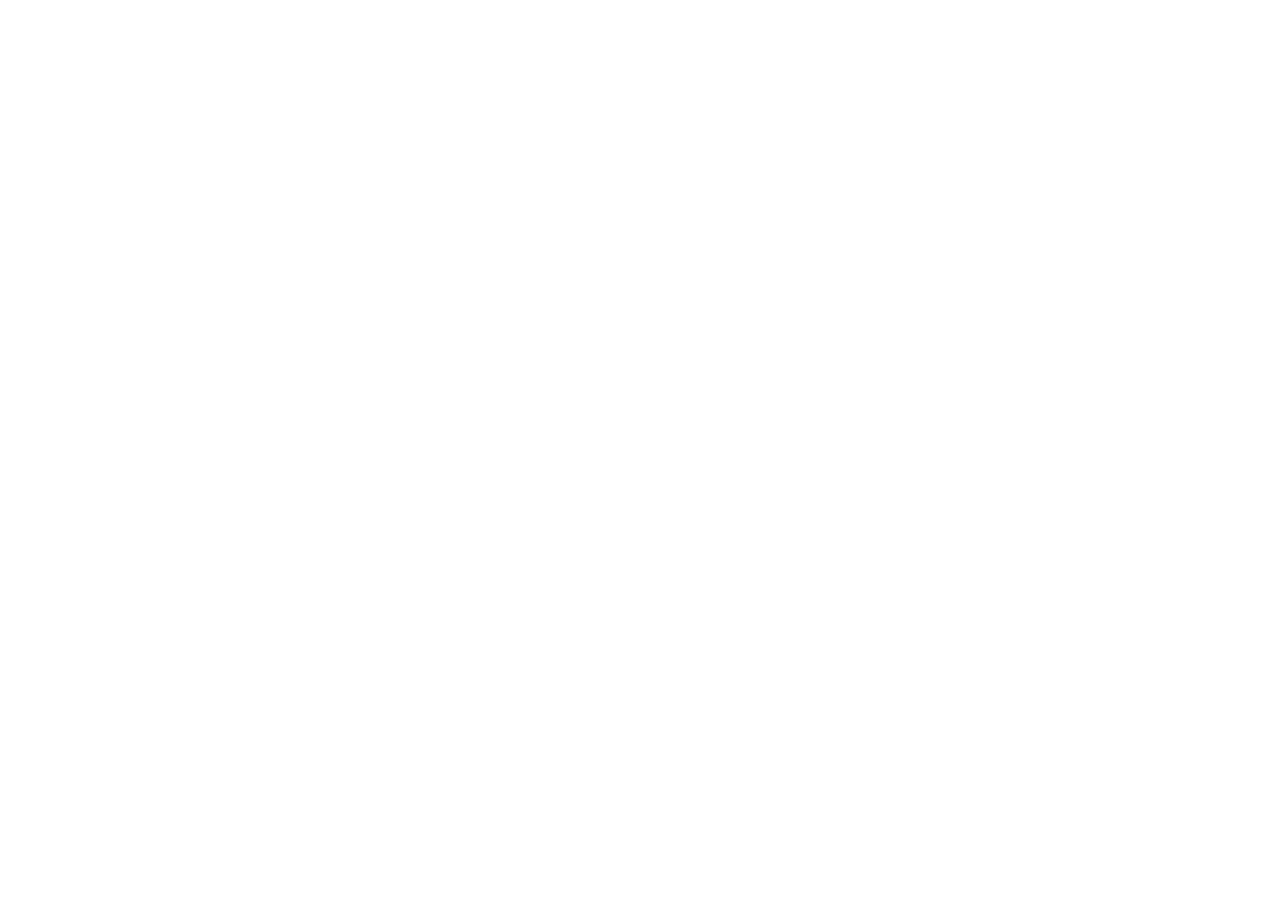
==== index.html @ 43482a05 "创建一个画板" ====
<!DOCTYPE html>
<html lang="ZH-CN">

<head>
    <meta charset="UTF-8">
    <meta name="viewport" content="width=device-width, initial-scale=1.0">
    <title>画板</title>

</head>

<body>

</body>

</html>
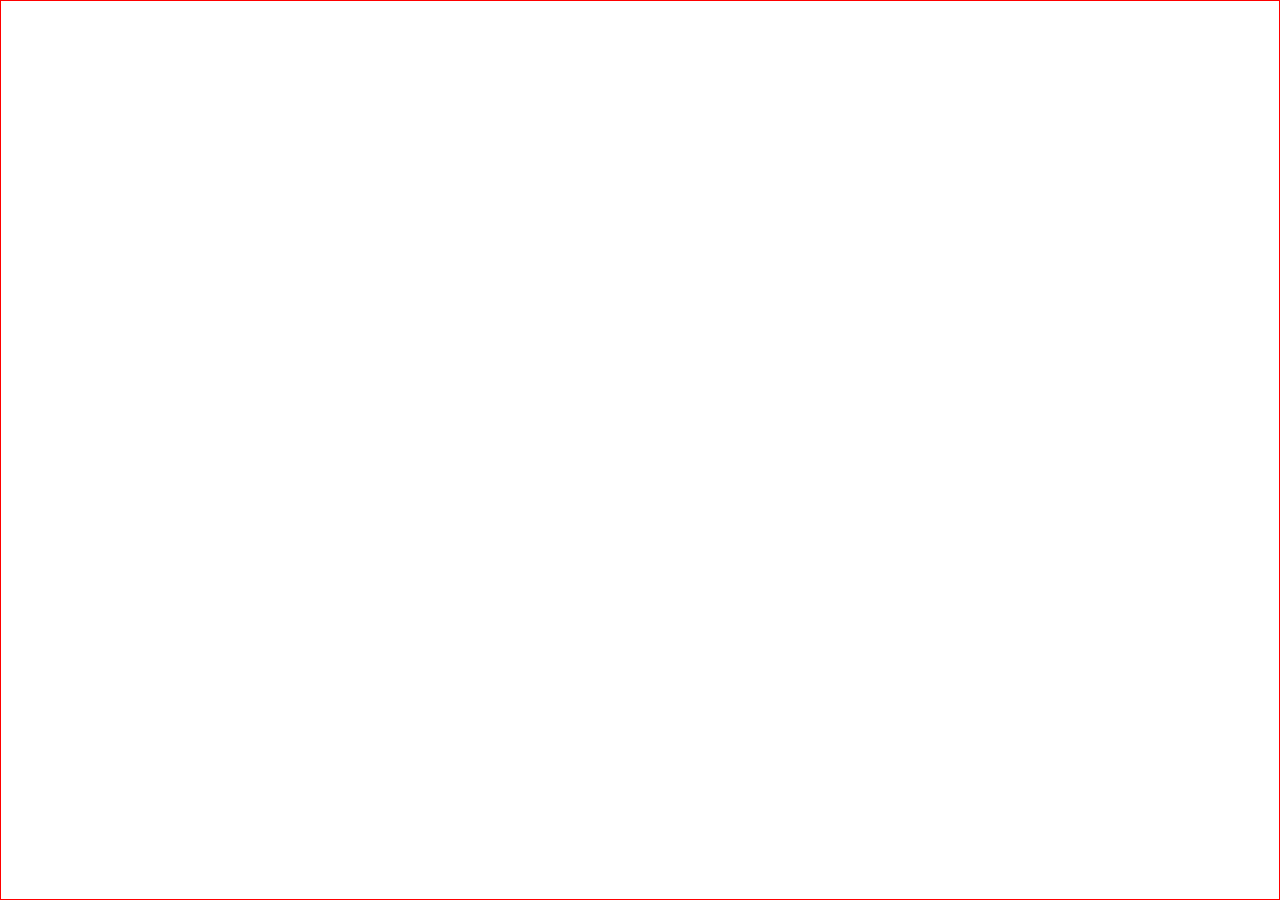
==== commit a28ffbac: "可以画圈圈了" ====
--- a/index.html
+++ b/index.html
@@ -6,10 +6,31 @@
     <meta name="viewport" content="width=device-width, initial-scale=1.0">
     <title>画板</title>
 
+    <link rel="stylesheet" href="style.css">
+
 </head>
 
 <body>
-
+    <div id="canvas">
+        <script>
+            canvas.onclik = (e) => {
+                console.log(e.clientX)
+                console.log(e.clientY)
+                //console.log 调试大法
+                let div = document.createElement('div')
+                div.style.position = 'absolute'
+                div.style.left = e.clientX + 'px'
+                div.style.top = e.clientY + 'px'
+                div, style.width = '6px'
+                div.style.height = '6px'
+                div.style.marginLeft = '-3px'
+                div.style.marginTop = '-3px'
+                div.style.borderRadius = '50%'
+                div.style.backgroundcolor = 'black'
+                canvas.appendChild(div)
+            }
+        </script>
+    </div>
 </body>
 
 </html>--- a/style.css
+++ b/style.css
@@ -0,0 +1,9 @@
+* {
+    margin: 0;
+    padding: 0;
+    box-sizing: border-box;
+}
+#canvas{
+    height: 100vh;
+    border: 1px solid red;
+}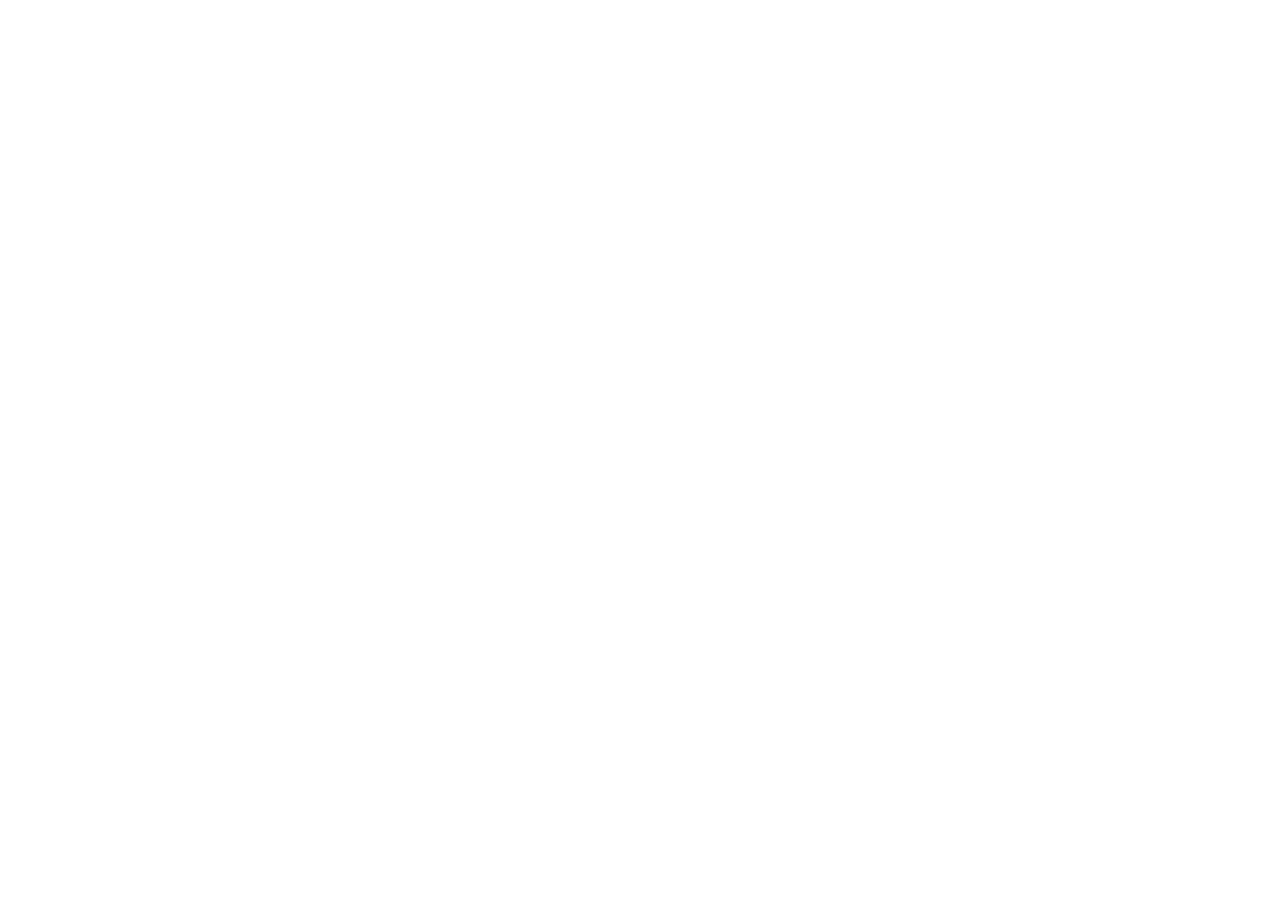
==== commit a27205cd: "canvas画画" ====
--- a/index.html
+++ b/index.html
@@ -1,36 +1,71 @@
 <!DOCTYPE html>
-<html lang="ZH-CN">
+<html lang="zh-CN">
 
 <head>
     <meta charset="UTF-8">
     <meta name="viewport" content="width=device-width, initial-scale=1.0">
+    <meta http-equiv="X-UA-Compatible" content="ie=edge">
     <title>画板</title>
-
     <link rel="stylesheet" href="style.css">
 
 </head>
 
 <body>
-    <div id="canvas">
-        <script>
-            canvas.onclik = (e) => {
-                console.log(e.clientX)
-                console.log(e.clientY)
-                //console.log 调试大法
-                let div = document.createElement('div')
-                div.style.position = 'absolute'
-                div.style.left = e.clientX + 'px'
-                div.style.top = e.clientY + 'px'
-                div, style.width = '6px'
-                div.style.height = '6px'
-                div.style.marginLeft = '-3px'
-                div.style.marginTop = '-3px'
-                div.style.borderRadius = '50%'
-                div.style.backgroundcolor = 'black'
-                canvas.appendChild(div)
+    <canvas id="canvas" width="100" height="100"></canvas>
+    <script>
+        //画线
+        let canvas = document.getElementById("canvas");
+        //获取文档高度宽度
+        canvas.width = document.documentElement.clientWidth
+        canvas.height = document.documentElement.clientHeight
+        //canvas高宽等于获取文档的高宽
+        let ctx = canvas.getContext("2d");
+        ctx.fillStyle = "black";
+        ctx.strokeStyle = 'none'
+
+        let painting = false
+
+        var isTouchDevice = 'ontouchstart' in
+            document.documentElement;
+        if (isTouchDevice) {
+            canvas.ontouchmove = (e) => {
+                let x = e.touches[0].clientX
+                let y = e.touches[0].clientY
+                console.log(x, y)
+                ctx.beginPath();
+                ctx.arc(x, y, 10, 0, 2 * Math.PI);
+                ctx.stroke();
+                ctx.fill();
             }
-        </script>
-    </div>
+        } else {
+            canvas.onmousedown = () => {
+                painting = true
+            }
+            canvas.onmousemove = (e) => {
+                if (painting === true) {
+                    //console.log(e.clientX)
+                    //console.log(e.clientY)
+                    //获取鼠标电机的宽高
+                    //  ctx.fillRect(e.clientX - 5, e.clientY - 5, 10, 10);
+                    //图像位置和大小
+                    ctx.beginPath();
+                    //ctx.arc(75, 75, 50, 0, 2 * Math.PI)
+                    //圆的圆心，半径 0到2pi的角度
+                    ctx.arc(e.clientX, e.clientY, 10, 0, 2 * Math.PI);
+                    ctx.stroke();
+                    ctx.fill();
+
+                }
+            }
+            canvas.onmouseup = () => {
+                painting = false
+            }
+
+        }
+
+
+
+    </script>
 </body>
 
 </html>--- a/style.css
+++ b/style.css
@@ -4,6 +4,5 @@
     box-sizing: border-box;
 }
 #canvas{
-    height: 100vh;
-    border: 1px solid red;
+    display: block;
 }